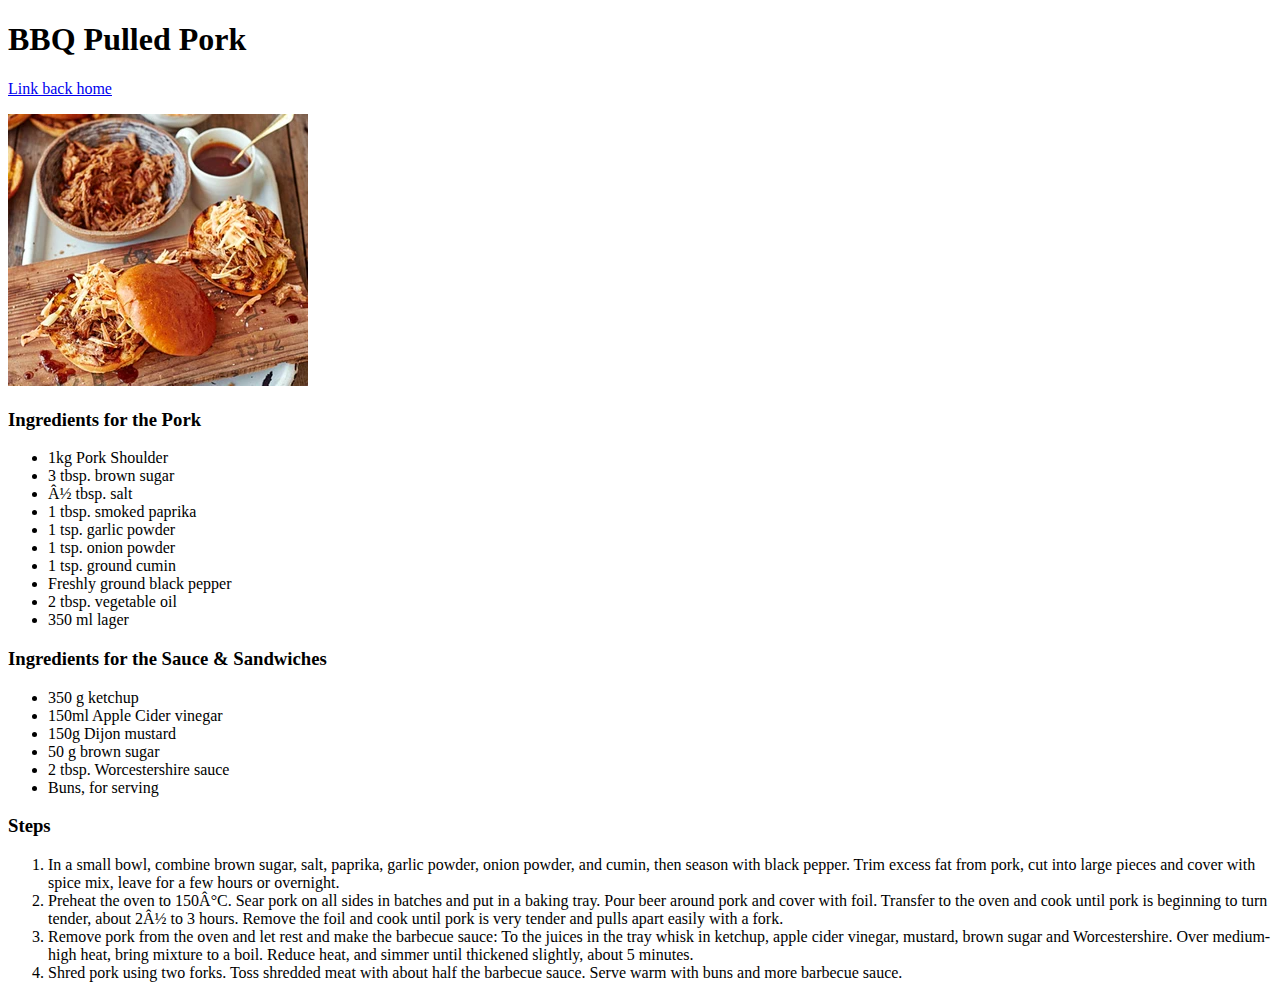
==== recipes/pulled-pork.html @ 3aa1db0f "Made a page for a pulled pork recipe Linked to index page and added image Added p tags to images and" ====
<!DOCTYPE html>
<html>
  <head>
    <meta charset="8">
    <title>BBQ Pulled Pork</title>
  </head>
  <body>
  <h1>BBQ Pulled Pork</h1>
  <p><a href="../index.html">Link back home</a></p>
    <img src="../images/pulled-pork.jpg">
    <h3>Ingredients for the Pork</h3>
    <ul>
      <li>1kg Pork Shoulder</l1>
      <li>3 tbsp. brown sugar</li>
      <li>½ tbsp. salt</li>
      <li>1 tbsp. smoked paprika</li>
      <li>1 tsp. garlic powder</li>
      <li>1 tsp. onion powder</li>
      <li>1 tsp. ground cumin</li>
      <li>Freshly ground black pepper</li>
      <li>2 tbsp. vegetable oil</li>
      <li>350 ml lager</li>
    </ul>
    <h3>Ingredients for the Sauce & Sandwiches</h3>
    <ul>
      <li>350 g ketchup</li>
      <li>150ml Apple Cider vinegar</li>
      <li>150g Dijon mustard</li>
      <li>50 g brown sugar</li>
      <li>2 tbsp. Worcestershire sauce</li>
      <li>Buns, for serving</li>
    </ul>
    <h3>Steps</h3>
    <ol>
      <li>In a small bowl, combine brown sugar, salt, paprika, garlic powder, onion powder, and cumin, then season with black pepper. Trim excess fat from pork, cut into large pieces and cover with spice mix, leave for a few hours or overnight.</li>
      <li>Preheat the oven to 150°C. Sear pork on all sides in batches and put in a baking tray. Pour beer around pork and cover with foil. Transfer to the oven and cook until pork is beginning to turn tender, about 2½ to 3 hours. Remove the foil and cook until pork is very tender and pulls apart easily with a fork.</li>
      <li>Remove pork from the oven and let rest and make the barbecue sauce: To the juices in the tray whisk in ketchup, apple cider vinegar, mustard, brown sugar and Worcestershire. Over medium-high heat, bring mixture to a boil. Reduce heat, and simmer until thickened slightly, about 5 minutes.</li>
      <li>Shred pork using two forks. Toss shredded meat with about half the barbecue sauce. Serve warm with buns and more barbecue sauce.</li>
    </ol>
  </body>
</html>
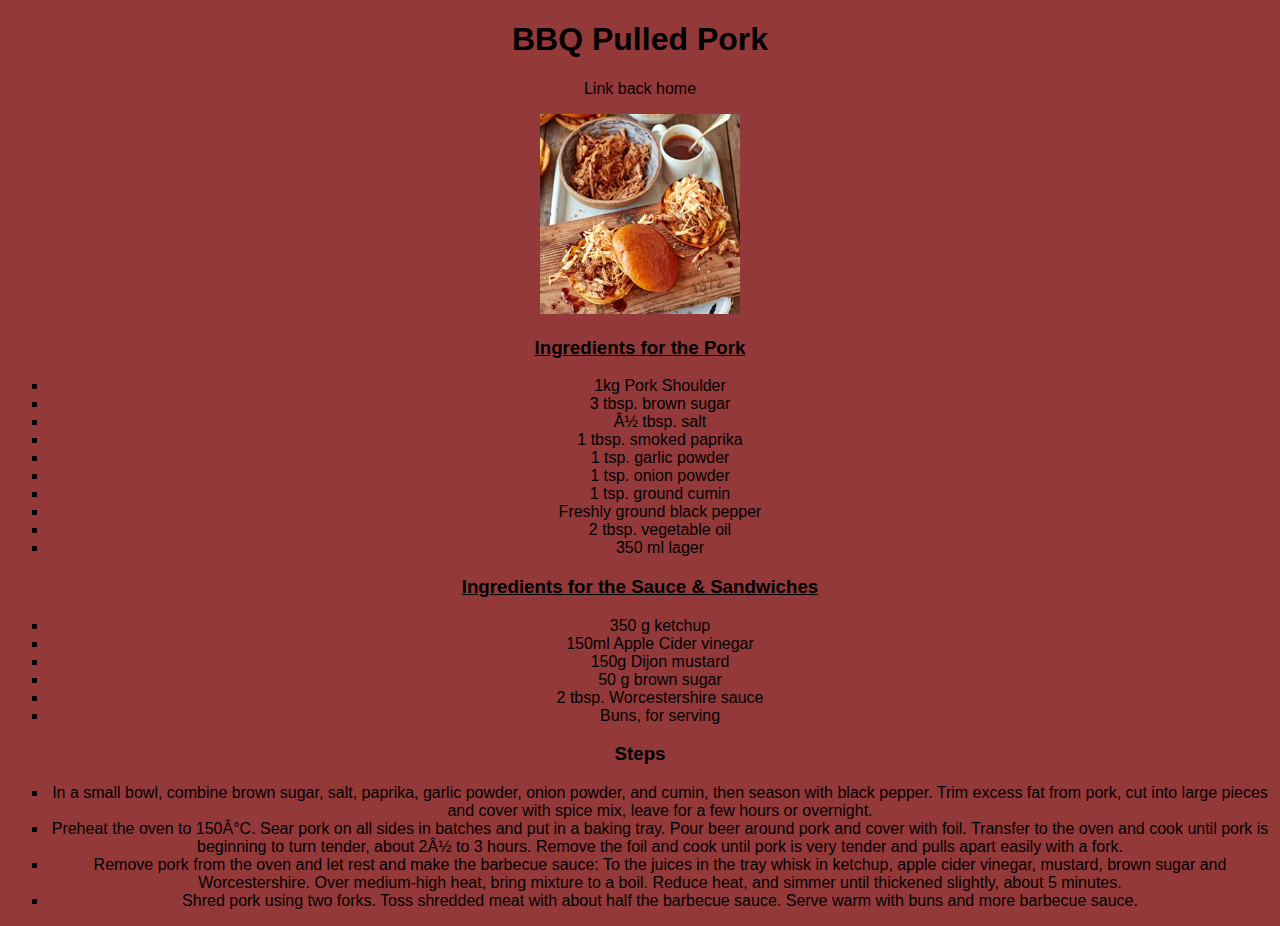
==== commit a2397fe9: "Started styling pages using external CSS method Changing different elements using different selector" ====
--- a/recipes/pulled-pork.html
+++ b/recipes/pulled-pork.html
@@ -3,12 +3,13 @@
   <head>
     <meta charset="8">
     <title>BBQ Pulled Pork</title>
+    <link rel="stylesheet" href="../styles.css">
   </head>
-  <body>
+  <body id="body-pork">
   <h1>BBQ Pulled Pork</h1>
   <p><a href="../index.html">Link back home</a></p>
-    <img src="../images/pulled-pork.jpg">
-    <h3>Ingredients for the Pork</h3>
+    <img src="../images/pulled-pork.jpg" alt="Picture of Pulled Pork">
+    <h3 class="ingredients">Ingredients for the Pork</h3>
     <ul>
       <li>1kg Pork Shoulder</l1>
       <li>3 tbsp. brown sugar</li>
@@ -21,7 +22,7 @@
       <li>2 tbsp. vegetable oil</li>
       <li>350 ml lager</li>
     </ul>
-    <h3>Ingredients for the Sauce & Sandwiches</h3>
+    <h3 class="ingredients">Ingredients for the Sauce & Sandwiches</h3>
     <ul>
       <li>350 g ketchup</li>
       <li>150ml Apple Cider vinegar</li>
--- a/styles.css
+++ b/styles.css
@@ -0,0 +1,36 @@
+body {
+  font-family: 'Trebuchet MS', 'Lucida Sans Unicode', 'Lucida Grande', 'Lucida Sans', Arial, sans-serif;
+  background-color: rgb(197, 230, 197);
+  text-align: center;
+  color: black;
+}
+
+a {
+  color: black;
+  text-decoration: none;
+}
+
+#body-squash {
+  background-color: rgb(230, 189, 113);
+}
+
+#body-tuna {
+  background-color: rgb(255, 231, 235);
+}
+
+#body-pork {
+  background-color: rgb(148, 57, 57);
+}
+
+li {
+  list-style-type: square;
+}
+
+img {
+  height: 200px;
+  width: 200px;
+}
+
+.ingredients {
+  text-decoration: underline;
+}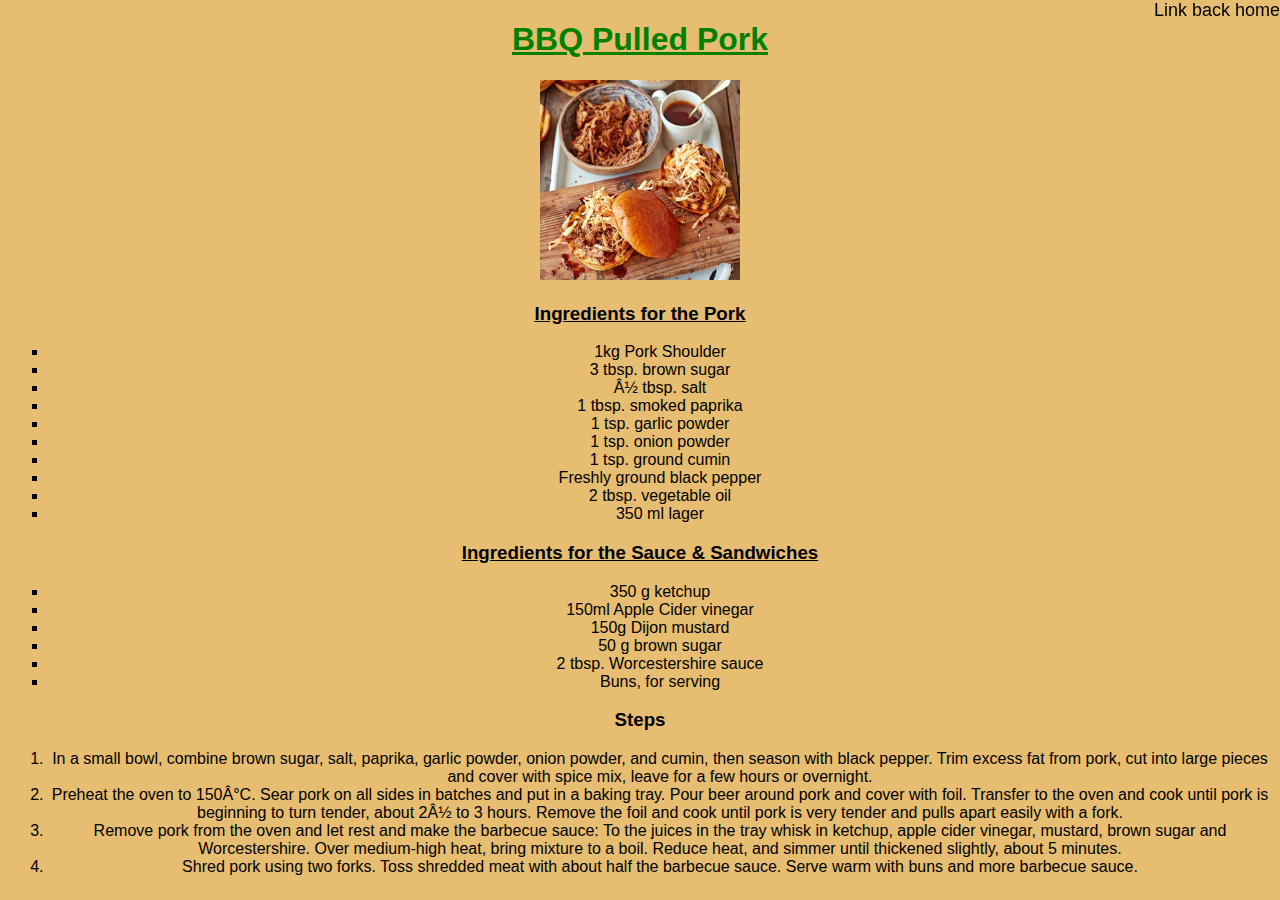
==== commit adfa8a79: "Added more styling using css" ====
--- a/recipes/pulled-pork.html
+++ b/recipes/pulled-pork.html
@@ -5,9 +5,8 @@
     <title>BBQ Pulled Pork</title>
     <link rel="stylesheet" href="../styles.css">
   </head>
-  <body id="body-pork">
+  <body id="body-recipe">
   <h1>BBQ Pulled Pork</h1>
-  <p><a href="../index.html">Link back home</a></p>
     <img src="../images/pulled-pork.jpg" alt="Picture of Pulled Pork">
     <h3 class="ingredients">Ingredients for the Pork</h3>
     <ul>
@@ -38,5 +37,6 @@
       <li>Remove pork from the oven and let rest and make the barbecue sauce: To the juices in the tray whisk in ketchup, apple cider vinegar, mustard, brown sugar and Worcestershire. Over medium-high heat, bring mixture to a boil. Reduce heat, and simmer until thickened slightly, about 5 minutes.</li>
       <li>Shred pork using two forks. Toss shredded meat with about half the barbecue sauce. Serve warm with buns and more barbecue sauce.</li>
     </ol>
+    <p><a href="../index.html" class="home-link">Link back home</a></p>
   </body>
 </html>--- a/styles.css
+++ b/styles.css
@@ -5,21 +5,18 @@
   color: black;
 }
 
+h1 {
+  text-decoration: underline;
+  color: green;
+}
+
 a {
   color: black;
   text-decoration: none;
 }
 
-#body-squash {
+#body-recipe {
   background-color: rgb(230, 189, 113);
-}
-
-#body-tuna {
-  background-color: rgb(255, 231, 235);
-}
-
-#body-pork {
-  background-color: rgb(148, 57, 57);
 }
 
 li {
@@ -33,4 +30,15 @@
 
 .ingredients {
   text-decoration: underline;
+}
+
+ol li{
+  list-style: decimal;
+}
+
+.home-link {
+  position: fixed;
+  top: 0;
+  right: 0;
+  font-size: 18px;
 }